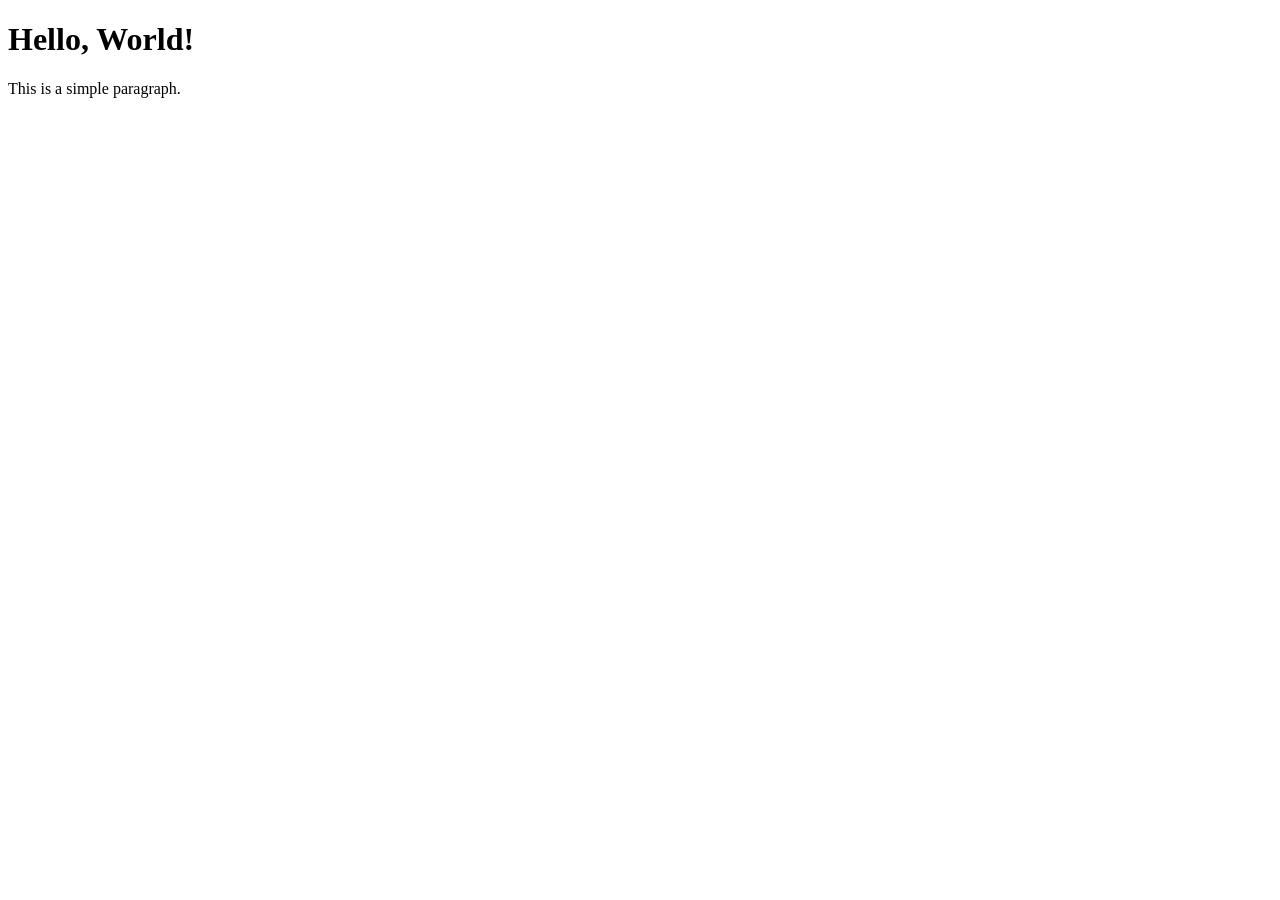
==== index1.html @ 2ba1a703 "Initial Commit - Upload FIles Here is short example about simple html code" ====
<!DOCTYPE html>
<html lang="en">

<head>
    <meta charset="UTF-8">
    <meta name="viewport" content="width=device-width, initial-scale=1.0">
    <title>Task2</title>
</head>

<body>
    <h1>Hello, World!</h1>
    <p>This is a simple paragraph.</p>
</body>

</html>
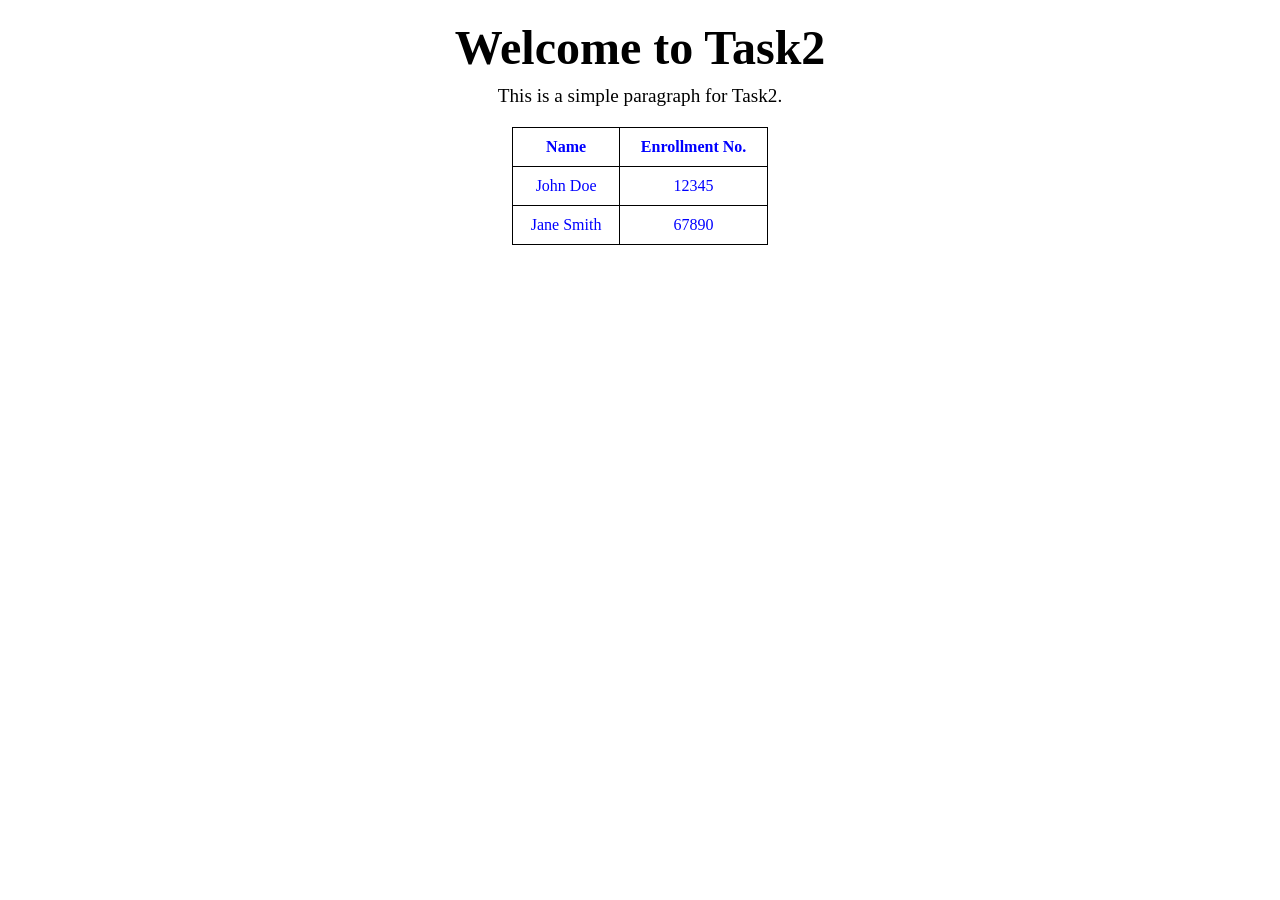
==== commit 69b6d1ea: "Uploading simple web-page files Here is some simple web page while in which there is 3 simple file w" ====
--- a/index1.html
+++ b/index1.html
@@ -5,11 +5,27 @@
     <meta charset="UTF-8">
     <meta name="viewport" content="width=device-width, initial-scale=1.0">
     <title>Task2</title>
+    <link rel="stylesheet" href="style1.css">
+</head>
 </head>
 
 <body>
-    <h1>Hello, World!</h1>
-    <p>This is a simple paragraph.</p>
+    <h1>Welcome to Task2</h1>
+    <p>This is a simple paragraph for Task2.</p>
+    <table border="1">
+        <tr>
+            <th>Name</th>
+            <th>Enrollment No.</th>
+        </tr>
+        <tr>
+            <td>John Doe</td>
+            <td>12345</td>
+        </tr>
+        <tr>
+            <td>Jane Smith</td>
+            <td>67890</td>
+        </tr>
+    </table>
 </body>
 
 </html>
--- a/style1.css
+++ b/style1.css
@@ -0,0 +1,34 @@
+* {
+
+    margin: 0;
+    padding: 0;
+    box-sizing: border-box;
+}
+
+h1 {
+    font-size: 3rem;
+    color: black;
+    text-align: center;
+    margin-top: 20px;
+}
+
+p {
+    font-size: 1.2rem;
+    color: black;
+    text-align: center;
+    margin-top: 10px;
+}
+
+table {
+    width: 20%;
+    margin: 20px auto;
+    border-collapse: collapse;
+}
+
+th,
+td {
+    border: 1px solid black;
+    padding: 10px;
+    text-align: center;
+    color: blue
+}
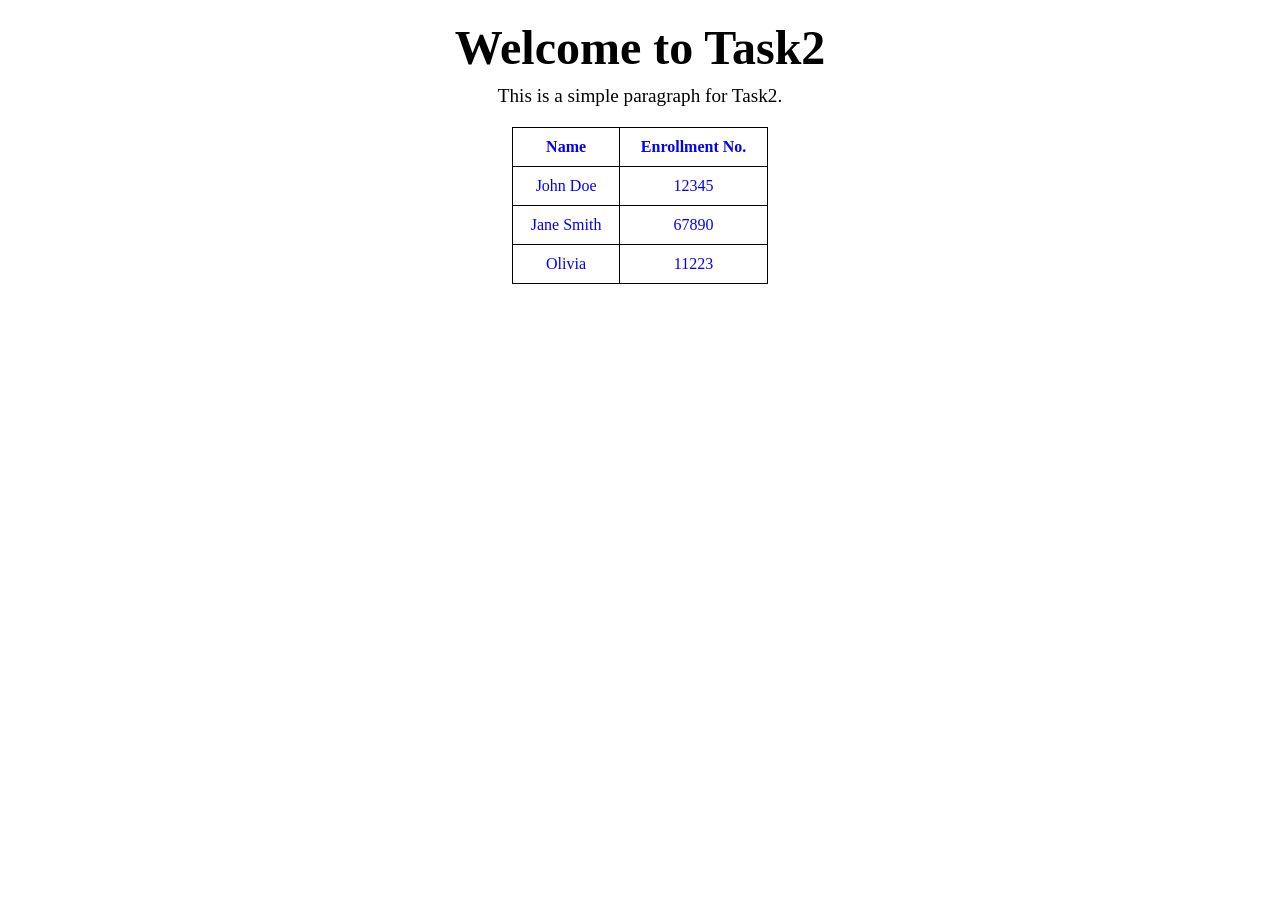
==== commit 356b7981: "Add new row for Olivia Here i have added some few things for best pratices" ====
--- a/index1.html
+++ b/index1.html
@@ -25,7 +25,11 @@
             <td>Jane Smith</td>
             <td>67890</td>
         </tr>
+        <tr>
+            <td>Olivia</td>
+            <td>11223</td>
+        </tr>
     </table>
 </body>
 
-</html>+</html>
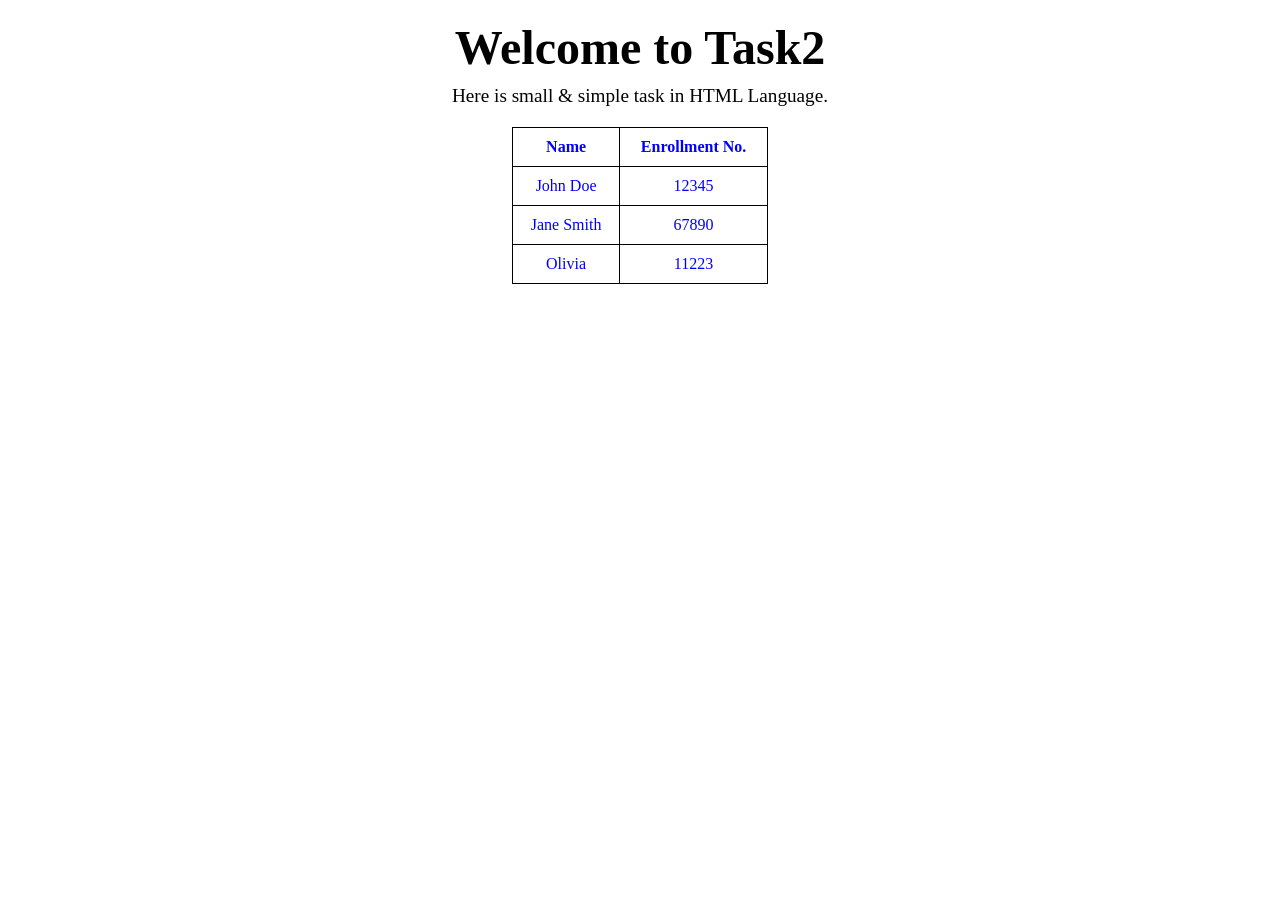
==== commit 41c47ecb: "Update paragraph text in index1.html" ====
--- a/index1.html
+++ b/index1.html
@@ -11,7 +11,7 @@
 
 <body>
     <h1>Welcome to Task2</h1>
-    <p>This is a simple paragraph for Task2.</p>
+    <p>Here is small & simple task in HTML Language.</p>
     <table border="1">
         <tr>
             <th>Name</th>
